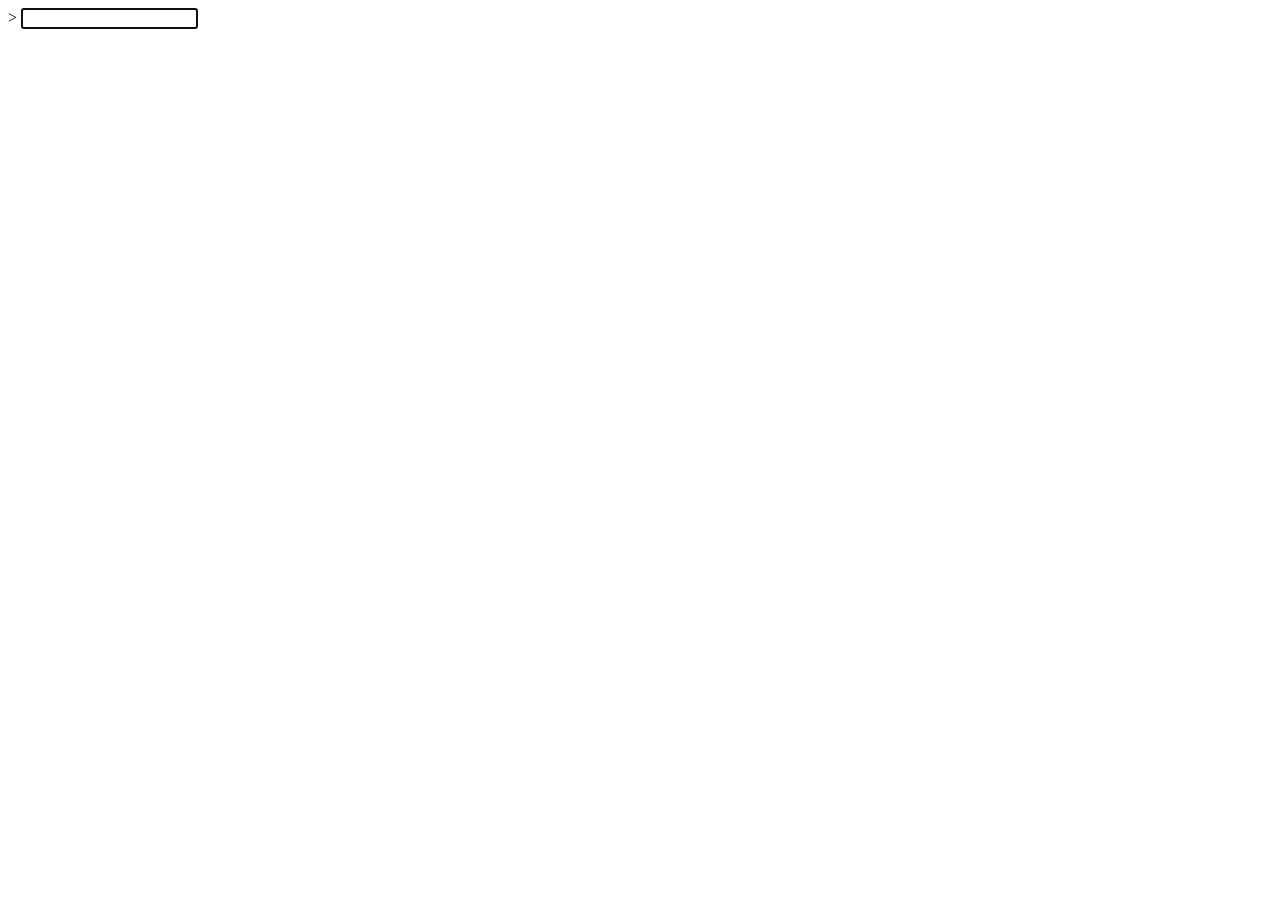
==== console.html @ d785976e "Create console.html" ====
<!DOCTYPE html>
<html lang="en">
<head>
  <meta charset="UTF-8">
  <meta name="viewport" content="width=device-width, initial-scale=1.0">

  <title>ARCHIVAL TERMINAL</title>

  <link rel="stylesheet" href="console.css">
</head>

<body>

  <main id="console">

    <div id="terminalOutput"></div>

    <div id="terminalInputLine">
      <span id="prompt">&gt;</span>
      <input
        id="commandInput"
        type="text"
        autocomplete="off"
        spellcheck="false"
        autofocus
      >
    </div>

  </main>

  <script src="console.js"></script>

</body>
</html>
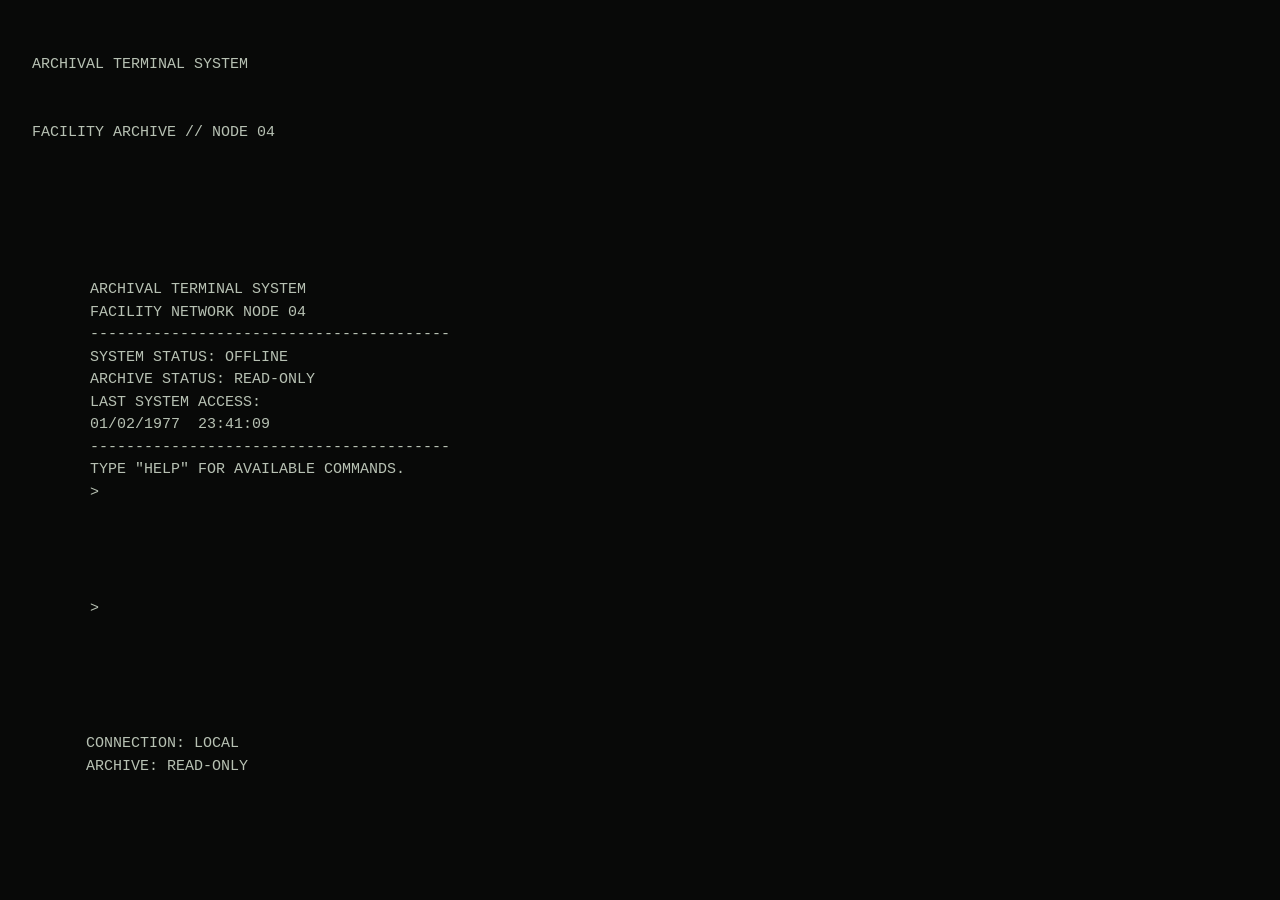
==== commit 163d4d29: "Update console.html" ====
--- a/console.html
+++ b/console.html
@@ -13,18 +13,36 @@
 
   <main id="console">
 
-    <div id="terminalOutput"></div>
+    <!-- Terminal header -->
+    <header id="terminalHeader">
+      <div id="systemName">ARCHIVAL TERMINAL SYSTEM</div>
+      <div id="systemVersion">FACILITY ARCHIVE // NODE 04</div>
+    </header>
 
+    <!-- Main terminal output -->
+    <section id="terminalOutput" aria-live="polite"></section>
+
+    <!-- Command input -->
     <div id="terminalInputLine">
       <span id="prompt">&gt;</span>
+
       <input
         id="commandInput"
         type="text"
         autocomplete="off"
+        autocorrect="off"
+        autocapitalize="off"
         spellcheck="false"
+        aria-label="Terminal command input"
         autofocus
       >
     </div>
+
+    <!-- Status information -->
+    <footer id="terminalStatus">
+      <span id="connectionStatus">CONNECTION: LOCAL</span>
+      <span id="archiveStatus">ARCHIVE: READ-ONLY</span>
+    </footer>
 
   </main>
 
--- a/console.css
+++ b/console.css
@@ -0,0 +1,87 @@
+* {
+  box-sizing: border-box;
+}
+
+html,
+body {
+  margin: 0;
+  width: 100%;
+  height: 100%;
+}
+
+body {
+  background: #080908;
+  color: #b7c1b3;
+  font-family: "Courier New", Courier, monospace;
+  font-size: 15px;
+  line-height: 1.5;
+  overflow: hidden;
+}
+
+/* Main terminal */
+
+#console {
+  width: 100%;
+  height: 100vh;
+  padding: 32px;
+  overflow-y: auto;
+  white-space: pre-wrap;
+}
+
+/* Terminal output */
+
+#terminalOutput {
+  max-width: 1100px;
+  margin: 0 auto;
+}
+
+/* Input line */
+
+#terminalInputLine {
+  max-width: 1100px;
+  margin: 4px auto 0;
+  display: flex;
+  align-items: center;
+}
+
+#prompt {
+  margin-right: 8px;
+  color: #b7c1b3;
+}
+
+#commandInput {
+  flex: 1;
+  background: transparent;
+  border: none;
+  outline: none;
+  color: #b7c1b3;
+  font: inherit;
+  caret-color: #b7c1b3;
+  padding: 0;
+}
+
+#commandInput::selection {
+  background: #b7c1b3;
+  color: #080908;
+}
+
+/* Scrollbar */
+
+#console::-webkit-scrollbar {
+  width: 8px;
+}
+
+#console::-webkit-scrollbar-track {
+  background: #080908;
+}
+
+#console::-webkit-scrollbar-thumb {
+  background: #242824;
+}
+
+/* Text selection */
+
+::selection {
+  background: #b7c1b3;
+  color: #080908;
+}
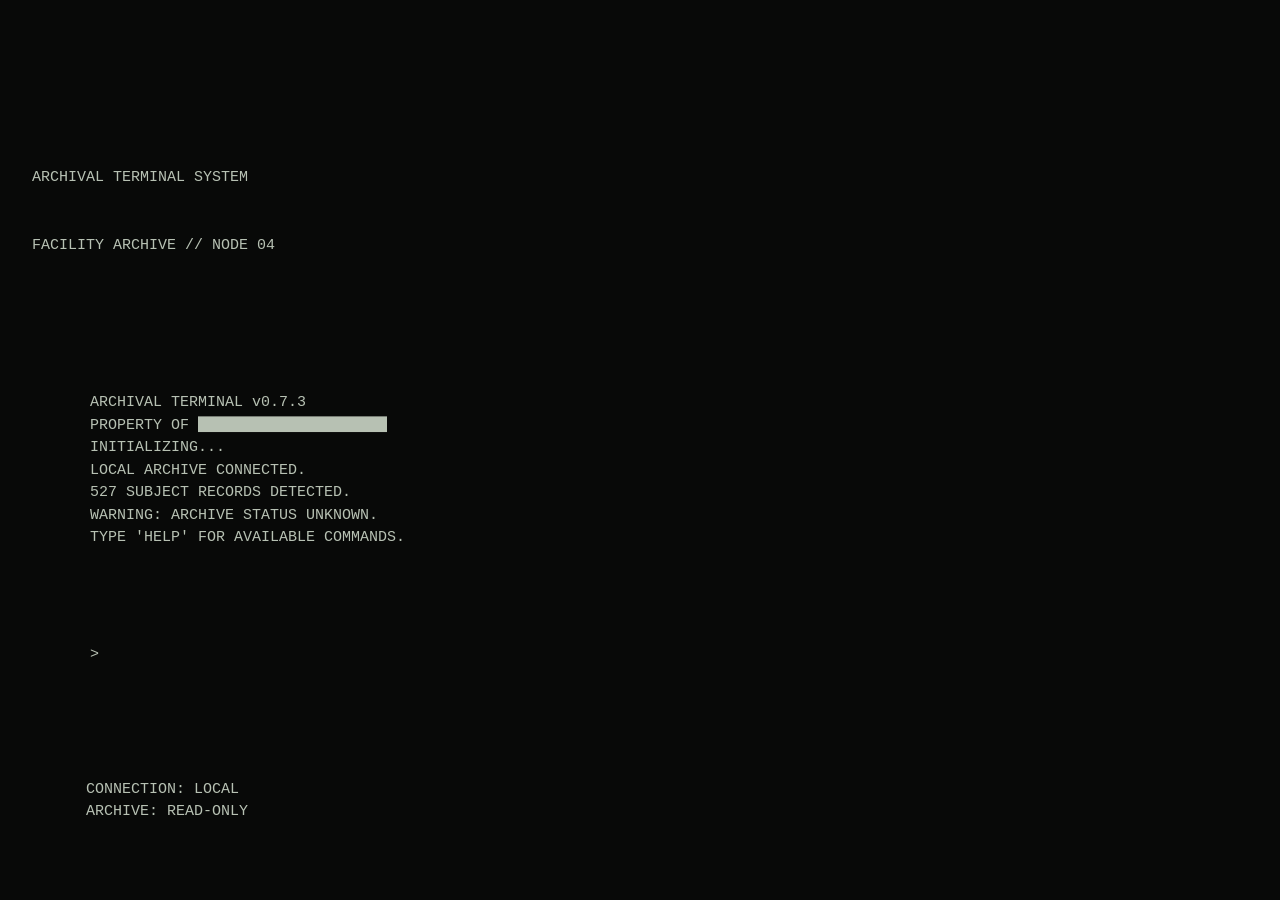
==== commit 1c10e67f: "Update console.html" ====
--- a/console.html
+++ b/console.html
@@ -3,7 +3,8 @@
 <head>
   <meta charset="UTF-8">
   <meta name="viewport" content="width=device-width, initial-scale=1.0">
-
+  <link rel="icon" type="image/png" href="tmp.png">
+ 
   <title>ARCHIVAL TERMINAL</title>
 
   <link rel="stylesheet" href="console.css">
--- a/console.css
+++ b/console.css
@@ -1,7 +1,7 @@
 * {
   box-sizing: border-box;
 }
-
+ 
 html,
 body {
   margin: 0;
@@ -85,3 +85,331 @@
   background: #b7c1b3;
   color: #080908;
 }
+
+
+/* NORMAL */
+html, body {
+    cursor: url("cursors/default_arrow.cur"), auto;
+}
+
+/* LINKS / CLICKABLE THINGS */
+a,
+button,
+.btn,
+.clickable,
+[role="button"] {
+    cursor: url("cursors/default_link.cur"), pointer;
+}
+
+/* TEXT */
+input,
+textarea,
+[contenteditable="true"] {
+    cursor: url("cursors/default_ibeam.cur"), text;
+}
+
+/* WAITING */
+.waiting,
+.loading,
+.loading-screen {
+    cursor: url("cursors/default_wait.cur"), wait;
+}
+
+/* BUSY */
+.busy {
+    cursor: url("cursors/default_busy.cur"), wait;
+}
+
+/* CROSSHAIR */
+.crosshair,
+.target {
+    cursor: url("cursors/cross.cur"), crosshair;
+}
+
+/* PEN */
+.pen {
+    cursor: url("cursors/default_pen.cur"), crosshair;
+}
+
+/* CANNOT DROP / NOT ALLOWED */
+.no-drop,
+.disabled,
+button:disabled {
+    cursor: url("cursors/default_no.cur"), not-allowed;
+}
+
+/* MOVE */
+.move,
+[draggable="true"] {
+    cursor: url("cursors/default_move.cur"), move;
+}
+
+/* RESIZE — NORTHWEST/SOUTHEAST */
+.resize-nwse {
+    cursor: url("cursors/default_size1.cur"), nwse-resize;
+}
+
+/* RESIZE — NORTHEAST/SOUTHWEST */
+.resize-nesw {
+    cursor: url("cursors/default_size2.cur"), nesw-resize;
+}
+
+/* RESIZE — NORTH/SOUTH */
+.resize-ns {
+    cursor: url("cursors/default_size3.cur"), ns-resize;
+}
+
+/* RESIZE — EAST/WEST */
+.resize-ew {
+    cursor: url("cursors/default_size4.cur"), ew-resize;
+}
+
+/* SCROLLING */
+.scroll-ns {
+    cursor: url("cursors/default_scroll_ns.cur"), ns-resize;
+}
+
+.scroll-ew {
+    cursor: url("cursors/default_scroll_ew.cur"), ew-resize;
+}
+
+.scroll-move {
+    cursor: url("cursors/default_scroll_move.cur"), move;
+}
+
+/* UP */
+.up {
+    cursor: url("cursors/default_up.cur"), n-resize;
+}
+
+/* BOX */
+.box {
+    cursor: url("cursors/default_box.cur"), default;
+}
+
+/* DVD */
+.dvd {
+    cursor: url("cursors/default_dvd.cur"), default;
+}
+
+/* INDIVIDUAL SCROLL DIRECTIONS */
+.scroll-n {
+    cursor: url("cursors/default_scroll_n.cur"), n-resize;
+}
+
+.scroll-ne {
+    cursor: url("cursors/default_scroll_ne.cur"), ne-resize;
+}
+
+.scroll-e {
+    cursor: url("cursors/default_scroll_e.cur"), e-resize;
+}
+
+.scroll-se {
+    cursor: url("cursors/default_scroll_se.cur"), se-resize;
+}
+
+.scroll-s {
+    cursor: url("cursors/default_scroll_s.cur"), s-resize;
+}
+
+.scroll-sw {
+    cursor: url("cursors/default_scroll_sw.cur"), sw-resize;
+}
+
+.scroll-w {
+    cursor: url("cursors/default_scroll_w.cur"), w-resize;
+}
+
+.scroll-nw {
+    cursor: url("cursors/default_scroll_nw.cur"), nw-resize;
+}
+
+/* =========================================================
+   XP ALTERNATE CURSORS
+   Use these classes when you specifically want a variant.
+   ========================================================= */
+
+/* Arrow variants */
+.cursor-arrow-m {
+    cursor: url("cursors/arrow_m.cur"), auto;
+}
+
+.cursor-arrow-l {
+    cursor: url("cursors/arrow_l.cur"), auto;
+}
+
+.cursor-arrow-r {
+    cursor: url("cursors/arrow_r.cur"), auto;
+}
+
+.cursor-arrow-rm {
+    cursor: url("cursors/arrow_rm.cur"), auto;
+}
+
+.cursor-arrow-rl {
+    cursor: url("cursors/arrow_rl.cur"), auto;
+}
+
+.cursor-arrow-i {
+    cursor: url("cursors/arrow_i.cur"), auto;
+}
+
+.cursor-arrow-im {
+    cursor: url("cursors/arrow_im.cur"), auto;
+}
+
+.cursor-arrow-il {
+    cursor: url("cursors/arrow_il.cur"), auto;
+}
+
+/* Help */
+.cursor-help {
+    cursor: url("cursors/default_helpsel.cur"), help;
+}
+
+/* I-beam variants */
+.cursor-beam {
+    cursor: url("cursors/beam_m.cur"), text;
+}
+
+/* Pen variants */
+.cursor-pen {
+    cursor: url("cursors/pen_m.cur"), crosshair;
+}
+
+/* No-drop variants */
+.cursor-no {
+    cursor: url("cursors/no_m.cur"), not-allowed;
+}
+
+/* Move variants */
+.cursor-move {
+    cursor: url("cursors/move_m.cur"), move;
+}
+
+/* Link variants */
+.cursor-link {
+    cursor: url("cursors/link_m.cur"), pointer;
+}
+
+/* =========================================================
+   3D XP CURSORS
+   ========================================================= */
+
+.cursor-3d-arrow-white {
+    cursor: url("cursors/3dwarro.cur"), auto;
+}
+
+.cursor-3d-arrow-gray {
+    cursor: url("cursors/3dgarro.cur"), auto;
+}
+
+.cursor-3d-arrow-shadow {
+    cursor: url("cursors/3dsarro.cur"), auto;
+}
+
+.cursor-3d-help-white {
+    cursor: url("cursors/3dwhelpsel.cur"), help;
+}
+
+.cursor-3d-help-gray {
+    cursor: url("cursors/3dghelpsel.cur"), help;
+}
+
+.cursor-3d-help-shadow {
+    cursor: url("cursors/3dshelpsel.cur"), help;
+}
+
+.cursor-3d-cross-white {
+    cursor: url("cursors/3dwwcross.cur"), crosshair;
+}
+
+.cursor-3d-cross-gray {
+    cursor: url("cursors/3dgcross.cur"), crosshair;
+}
+
+.cursor-3d-cross-shadow {
+    cursor: url("cursors/3dscross.cur"), crosshair;
+}
+
+.cursor-3d-no-white {
+    cursor: url("cursors/3dwno.cur"), not-allowed;
+}
+
+.cursor-3d-no-gray {
+    cursor: url("cursors/3dgno.cur"), not-allowed;
+}
+
+.cursor-3d-no-shadow {
+    cursor: url("cursors/3dsno.cur"), not-allowed;
+}
+
+.cursor-3d-move-white {
+    cursor: url("cursors/3dwmove.cur"), move;
+}
+
+.cursor-3d-move-gray {
+    cursor: url("cursors/3dgmove.cur"), move;
+}
+
+.cursor-3d-move-shadow {
+    cursor: url("cursors/3dsmove.cur"), move;
+}
+
+.cursor-3d-link-white {
+    cursor: url("cursors/3dwlink.ani"), pointer;
+}
+
+.cursor-3d-link-gray {
+    cursor: url("cursors/3dglink.ani"), pointer;
+}
+
+.cursor-3d-link-shadow {
+    cursor: url("cursors/3dslink.ani"), pointer;
+}
+
+/* =========================================================
+   SPECIAL XP CURSORS
+   ========================================================= */
+
+/* These are static versions of the animated XP states */
+.cursor-starting {
+    cursor: url("cursors/appstar1_st.cur"), wait;
+}
+
+.cursor-starting-2 {
+    cursor: url("cursors/appstar2_st.cur"), wait;
+}
+
+.cursor-starting-3 {
+    cursor: url("cursors/appstar3_st.cur"), wait;
+}
+
+.cursor-hourglass {
+    cursor: url("cursors/hourglas_st.cur"), wait;
+}
+
+.cursor-hourglass-2 {
+    cursor: url("cursors/hourgla2_st.cur"), wait;
+}
+
+.cursor-hourglass-3 {
+    cursor: url("cursors/hourgla3_st.cur"), wait;
+}
+
+/* =========================================================
+   DRAG / DROP
+   ========================================================= */
+
+.drag {
+    cursor: url("cursors/default_move.cur"), move;
+}
+
+.drag-copy {
+    cursor: url("cursors/default_link.cur"), copy;
+}
+
+.drag-no {
+    cursor: url("cursors/default_no.cur"), not-allowed;
+}
